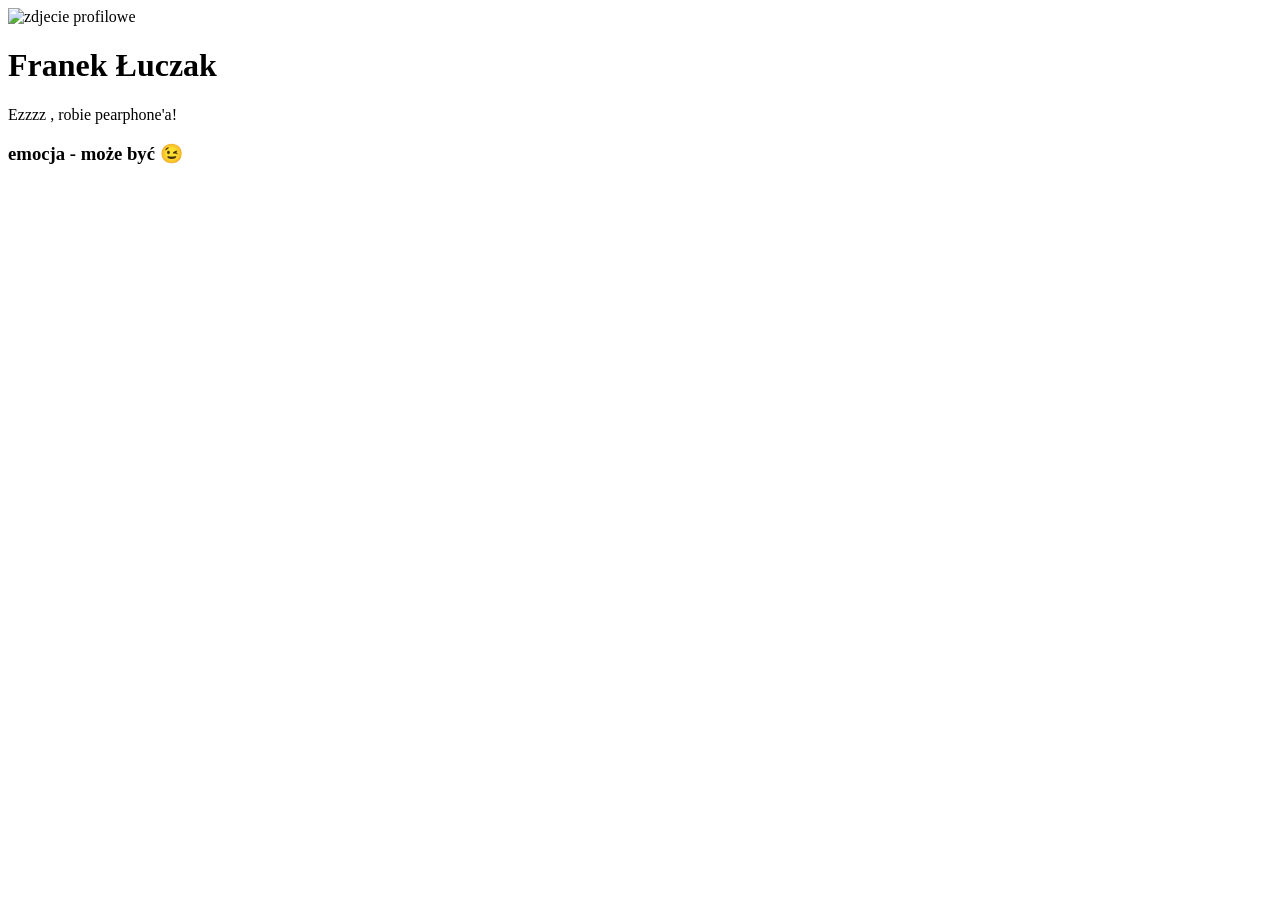
==== franek.html @ f9510efa "Add initial HTML structure for Franek's page" ====
<!DOCTYPE html>
<head>
  <title>Franek</title>
</head>
<body>
  <img src="https://drive.google.com/file/d/1s0AT3NdWS_Ckd3g91HCEotQe4in0LUYt/view?usp=drive_link" alt = "zdjecie profilowe">
  <h1>Franek Łuczak</h1>
  <p>Ezzzz , robie pearphone'a!</p>
  <h3>emocja - może być 😉</h3>
</body>
</html>
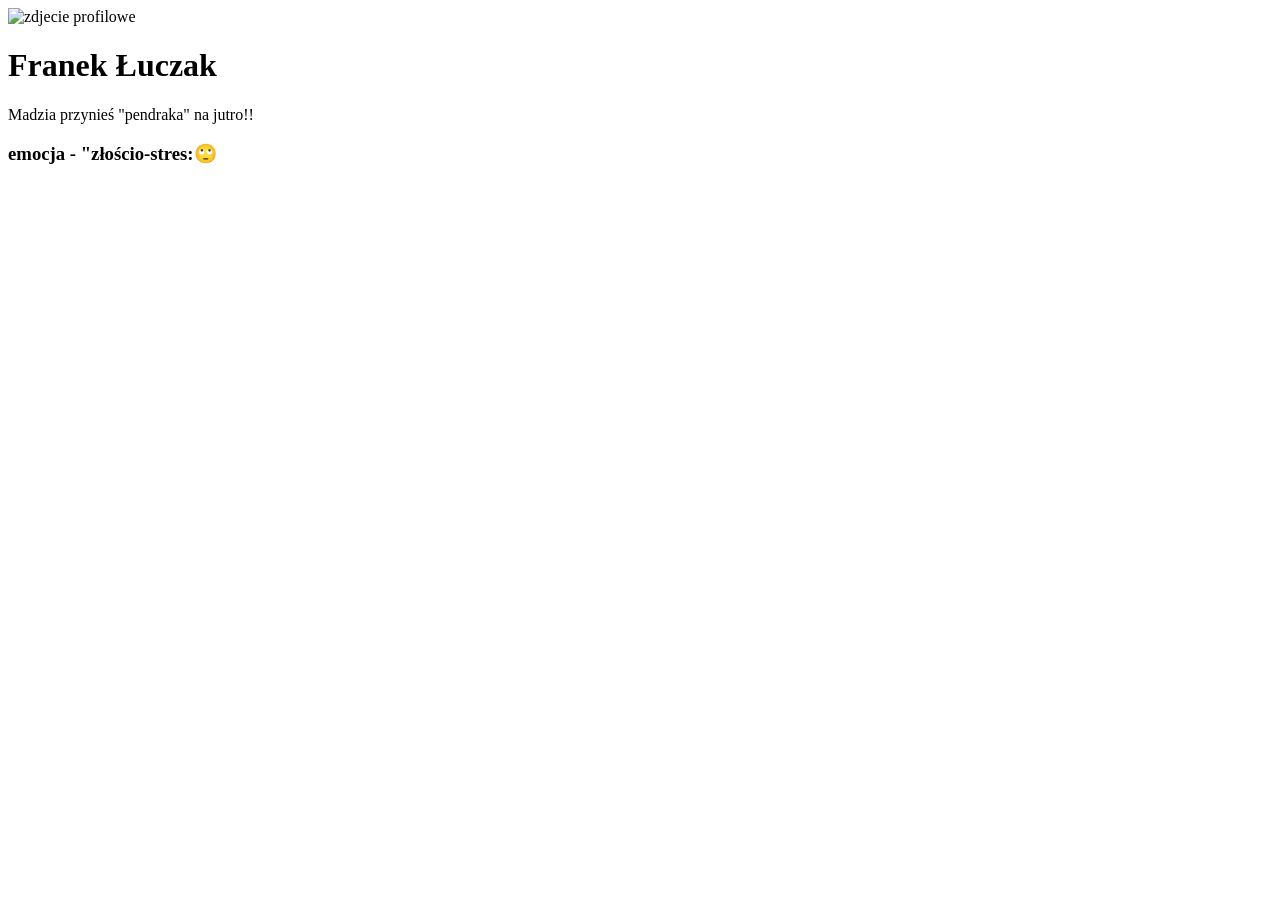
==== commit 43307312: "Update text content in franek.html" ====
--- a/franek.html
+++ b/franek.html
@@ -3,9 +3,9 @@
   <title>Franek</title>
 </head>
 <body>
-  <img src="https://drive.google.com/file/d/1s0AT3NdWS_Ckd3g91HCEotQe4in0LUYt/view?usp=drive_link" alt = "zdjecie profilowe">
+<img src="https://drive.google.com/thumbnail?sz=w800&id=1s0AT3NdWS_Ckd3g91HCEotQe4in0LUYt" alt="zdjecie profilowe">
   <h1>Franek Łuczak</h1>
-  <p>Ezzzz , robie pearphone'a!</p>
-  <h3>emocja - może być 😉</h3>
+  <p>Madzia przynieś "pendraka" na jutro!!</p>
+  <h3>emocja - "złościo-stres:🙄</h3>
 </body>
 </html>
